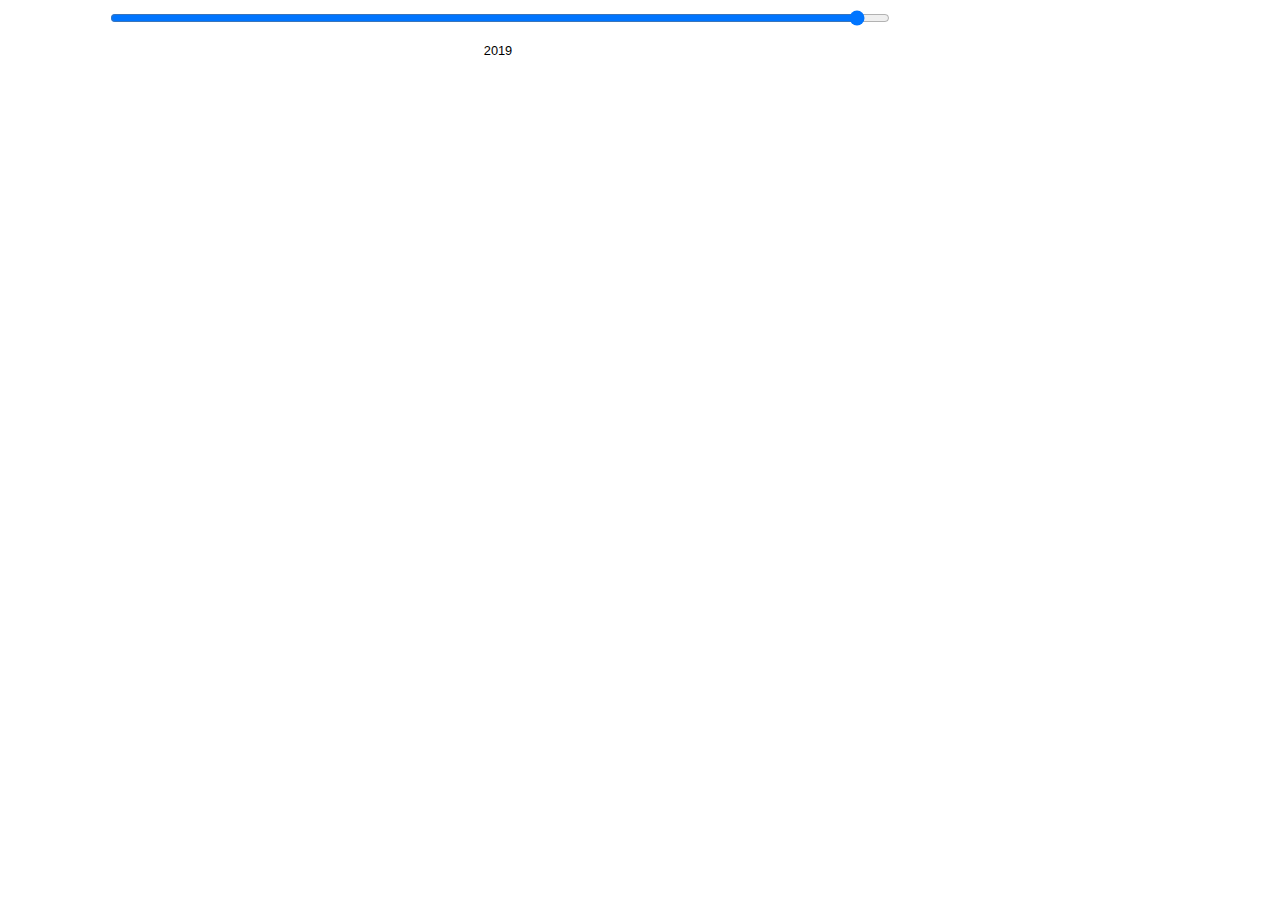
==== exercise_4/index.html @ 798f8be6 "[exercise3] 1차 구현 완료" ====
<!DOCTYPE html>
<html lang="en">
<head>
    <meta charset="UTF-8">
    <script src="https://d3js.org/d3.v7.min.js"></script>
    <link rel="stylesheet" href="./css/style.css">
    <title>Exercise 4</title>
</head>
<body>
    <div id="chart"></div>
    <div id="tooltip"></div>
    <input id="slider" type="range" min="1960" max="2021" value="2019">
    <p id="slider_value">2019</p>
    <script src="./js/main.js" type="module"></script>
</body>
</html>
---- exercise_4/css/style.css ----
body {
    font-family: 'Noto Sans JP', sans-serif;
    font-size: 16px;
}

.bubbles {
    stroke-width: 2px;
    stroke: white;
}
.bubbles:hover {
stroke: black;
}

/* Tooltip */
#tooltip {
    position: absolute;
    display: none;
    background: #fff;
    border-radius: 0.8rem;
    box-shadow: 3px 3px 3px 0px #aaa;
    border: 1px solid #ddd;
    padding: 10px;
}
.tooltip-title {
    color: #000;
    font-size: 1rem;
    font-weight: bold;
}
#tooltip ul {
    font-size: 0.8rem;
    margin: 5px 0 0 0;
    padding-left: 20px;
}

#slider {
    position: relative;
    width: calc(100vw - 500px);
    left: 100px;
}

#slider_value {
    position: relative;
    font-size: 0.8rem;
    width: calc(100vw - 500px);
    left: 100px;
    text-align: center;
}
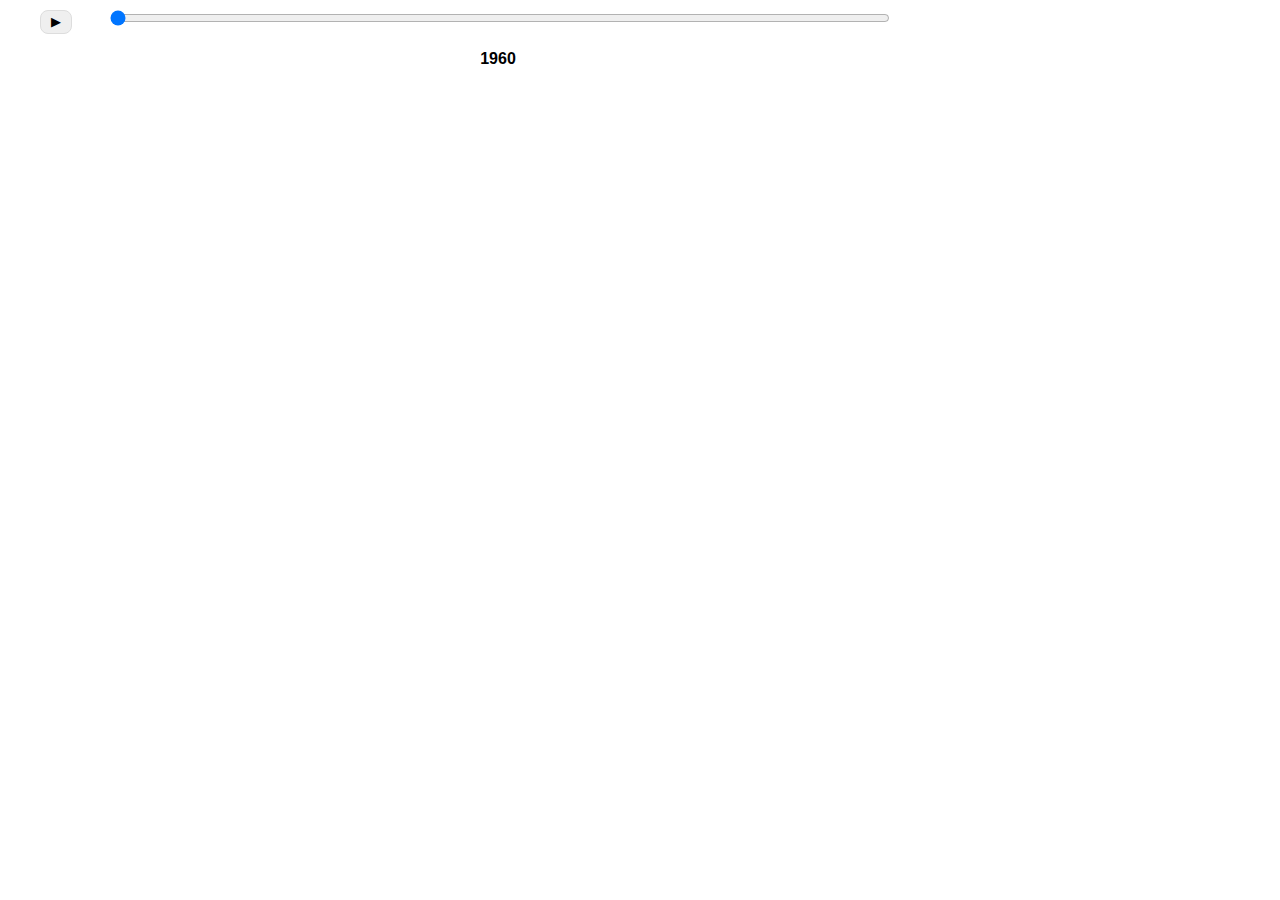
==== commit 56e27726: "[exercise4] slider animate 추가" ====
--- a/exercise_4/index.html
+++ b/exercise_4/index.html
@@ -9,8 +9,11 @@
 <body>
     <div id="chart"></div>
     <div id="tooltip"></div>
-    <input id="slider" type="range" min="1960" max="2021" value="2019">
-    <p id="slider_value">2019</p>
+    <div id="slider_wrapper">
+        <button id="start_slider">▶︎</button>
+        <input id="slider" type="range" min="1960" max="2021" value="1960" step="0.0001">
+        <p id="slider_value">1960</p>
+    </div>
     <script src="./js/main.js" type="module"></script>
 </body>
 </html>
--- a/exercise_4/css/style.css
+++ b/exercise_4/css/style.css
@@ -10,7 +10,6 @@
 .bubbles:hover {
 stroke: black;
 }
-
 /* Tooltip */
 #tooltip {
     position: absolute;
@@ -32,17 +31,34 @@
     padding-left: 20px;
 }
 
+#slider_wrapper {
+    width: 100vw;
+}
+
 #slider {
     position: relative;
     width: calc(100vw - 500px);
-    left: 100px;
+    left: 4rem;
 }
 
 #slider_value {
     position: relative;
-    font-size: 0.8rem;
+    font-size: 1rem;
+    font-weight: bold;
     width: calc(100vw - 500px);
     left: 100px;
     text-align: center;
 }
-  +
+#start_slider {
+    position: relative;
+    left: 2rem;
+    width: 2rem;
+    height: 1.5rem;
+    border-radius: 0.5rem;
+    border: 1px solid #ddd;
+}
+
+[CLICKED] {
+    border: 2px solid #000 !important;
+}